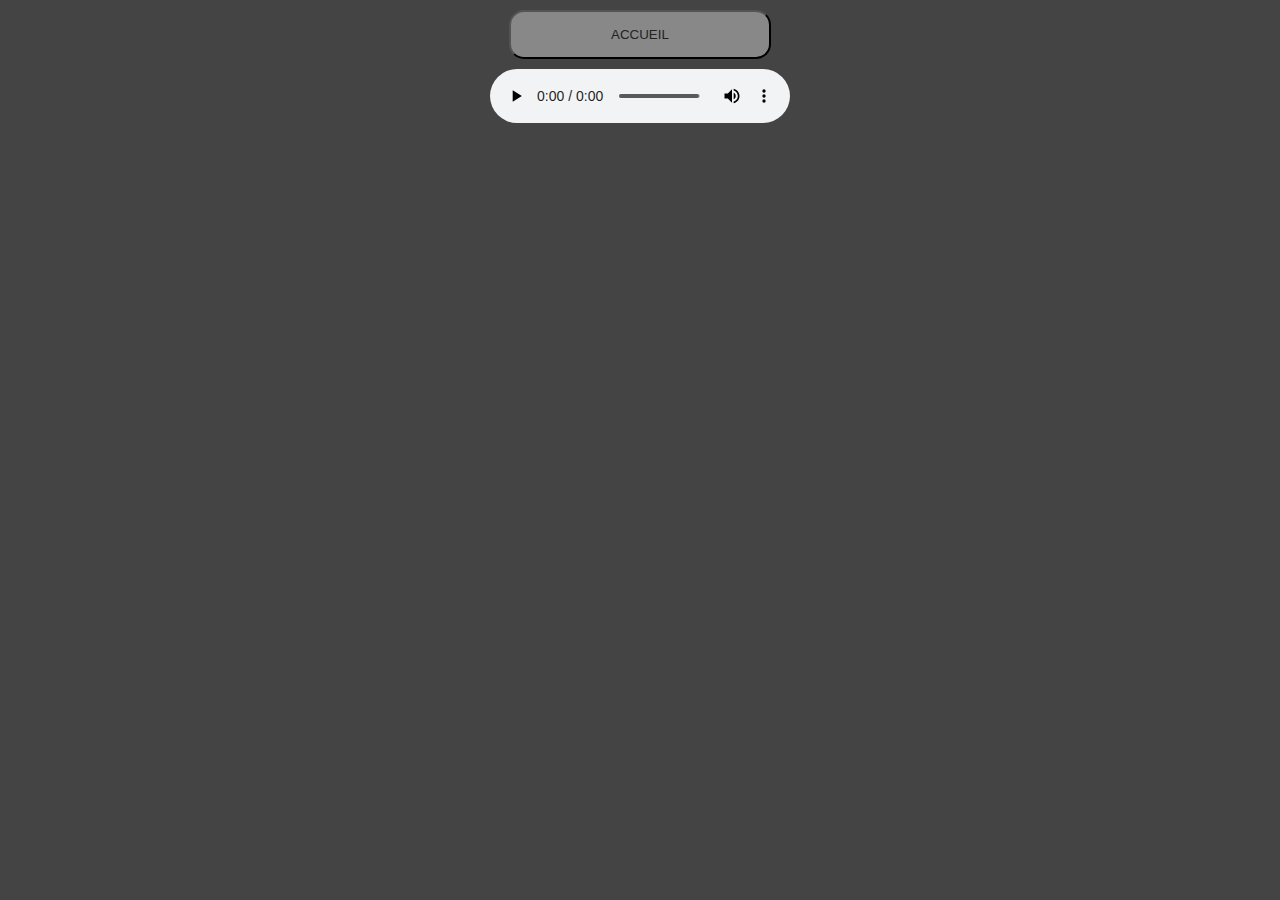
==== jeu.html @ b5df3f46 "reparation" ====
<!DOCTYPE html>
<html>

    <head>
        <title>TauntiO</title>
        <link rel="stylesheet" href="style.css">

    </head>

    <body>

        <input type="button" onclick="window.location.href = 'index.html';" value="Accueil" />
        <audio controls src="sounds/rammusOk.mp3">rammus be like</audio>
        
    </body>

</html>
---- style.css ----
body{
    background-color: #444444;
    
}
   
input {
    padding: 15px 100px;
    margin: 10px 4px;
    cursor: pointer;
    text-transform: uppercase;
    text-align: center;
    display: block;
    margin-left: auto;
    margin-right: auto;
    background-color: #888888;
    color: #222222;
    border-radius: 15px;
  }
  input:hover {
    background-color: #555555;
    color: #000000;
  }

  audio{
    display: block;
    margin-left: auto;
    margin-right: auto;
  }
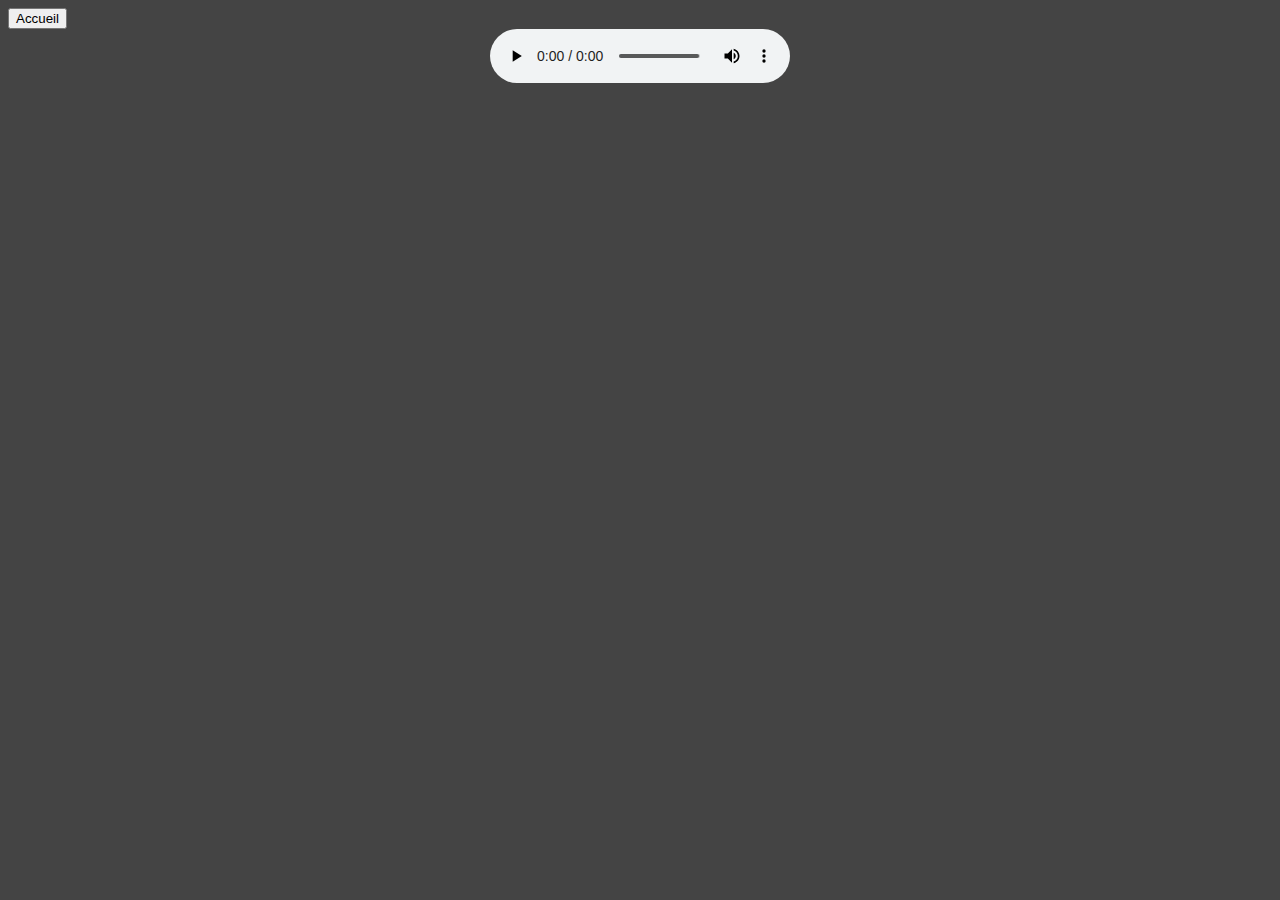
==== commit 41e0758b: "manque plus que le php pour un prototype" ====
--- a/jeu.html
+++ b/jeu.html
@@ -1,17 +1,15 @@
 <!DOCTYPE html>
-<html>
-
-    <head>
-        <title>TauntiO</title>
-        <link rel="stylesheet" href="style.css">
-
-    </head>
-
-    <body>
-
-        <input type="button" onclick="window.location.href = 'index.html';" value="Accueil" />
-        <audio controls src="sounds/rammusOk.mp3">rammus be like</audio>
-        
-    </body>
-
-</html>
+<html lang="fr">
+<head>
+    <meta charset="UTF-8">
+    <meta http-equiv="X-UA-Compatible" content="IE=edge">
+    <meta name="viewport" content="width=device-width, initial-scale=1.0">
+    <link rel="stylesheet" href="style.css">
+    <title>TauntiO</title>
+</head>
+<body>
+    <button  onclick="window.location.href = 'index.html';">Accueil</button>
+    <audio controls src="sounds/rammusOk.mp3">Audio aléatoire</audio>
+</body>
+</body>
+</html>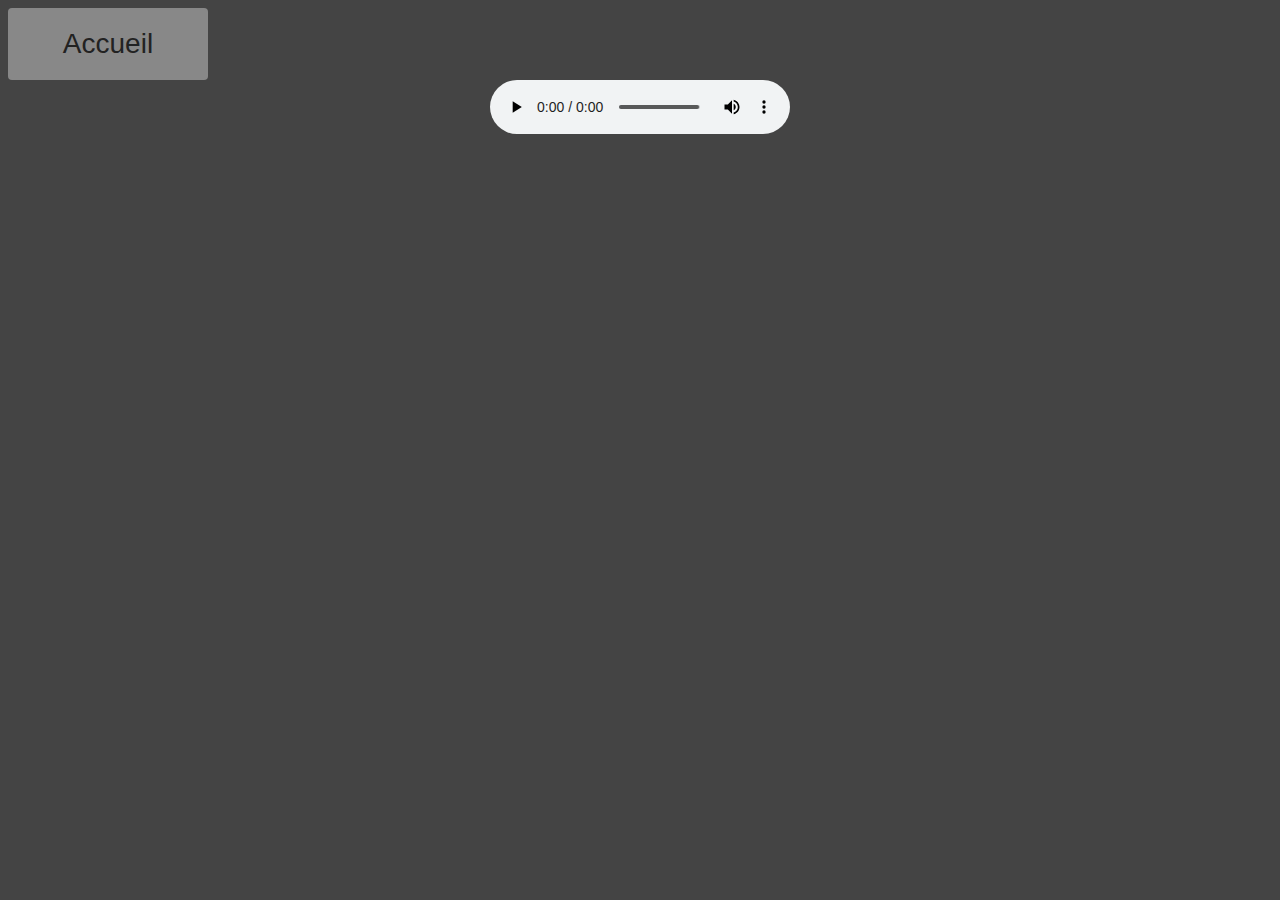
==== commit ee48288a: "début de la révision des boutons" ====
--- a/jeu.html
+++ b/jeu.html
@@ -8,7 +8,7 @@
     <title>TauntiO</title>
 </head>
 <body>
-    <button  onclick="window.location.href = 'index.html';">Accueil</button>
+    <button class="button" onclick="window.location.href = 'index.html';">Accueil</button>
     <audio controls src="sounds/rammusOk.mp3">Audio aléatoire</audio>
 </body>
 </body>
--- a/style.css
+++ b/style.css
@@ -1,29 +1,55 @@
 body{
-    background-color: #444444;
-    
+  background-color: #444444;
 }
    
-input {
-    padding: 15px 100px;
-    margin: 10px 4px;
-    cursor: pointer;
-    text-transform: uppercase;
-    text-align: center;
-    display: block;
-    margin-left: auto;
-    margin-right: auto;
-    background-color: #888888;
-    color: #222222;
-    border-radius: 15px;
-  }
-  input:hover {
-    background-color: #555555;
-    color: #000000;
-  }
+.button {
+  display: inline-block;
+  border-radius: 4px;
+  background-color: #888888;
+  border: none;
+  color: #222222;
+  text-align: center;
+  font-size: 28px;
+  padding: 20px;
+  width: 200px;
+  transition: all 0.5s;
+  cursor: pointer;
+}
 
-  audio{
-    display: block;
-    margin-left: auto;
-    margin-right: auto;
-  }
+.button span {
+  cursor: pointer;
+  display: inline-block;
+  position: relative;
+  transition: 0.5s;
+}
 
+.button span:after {
+  content: '\00bb';
+  position: absolute;
+  opacity: 0;
+  top: 0;
+  right: -20px;
+  transition: 0.5s;
+}
+
+.button:hover span {
+  padding-right: 25px;
+}
+
+.button:hover span:after {
+  opacity: 1;
+  right: 0;
+}
+
+
+audio{
+  display: block;
+  margin-left: auto;
+  margin-right: auto;
+}
+  
+
+
+
+
+
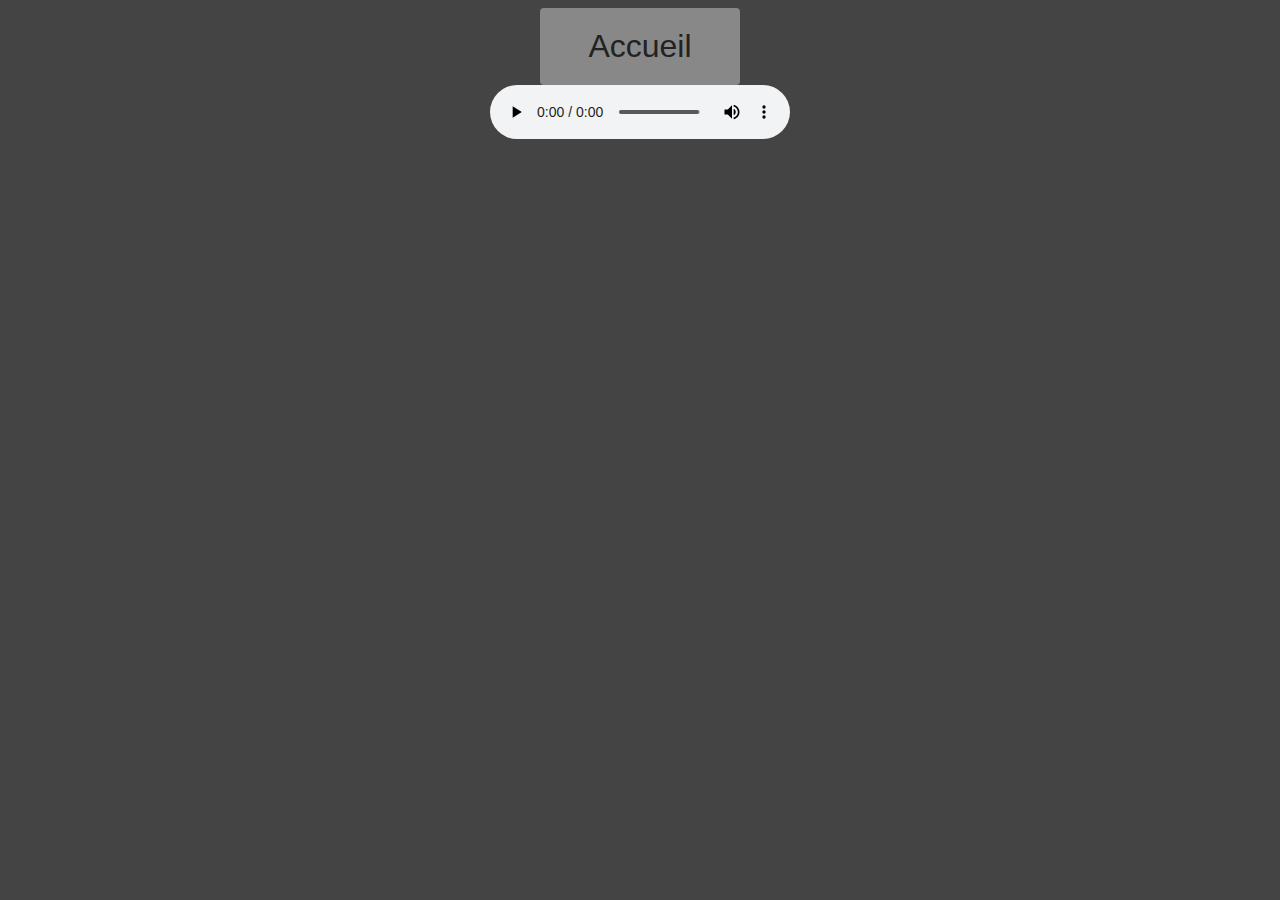
==== commit 670ee0a1: "centrer les boutons et le css marche mtn sur les deux" ====
--- a/jeu.html
+++ b/jeu.html
@@ -8,7 +8,7 @@
     <title>TauntiO</title>
 </head>
 <body>
-    <button class="button" onclick="window.location.href = 'index.html';">Accueil</button>
+    <button class="button" onclick="window.location.href = 'index.html';"><span>Accueil</span></button>
     <audio controls src="sounds/rammusOk.mp3">Audio aléatoire</audio>
 </body>
 </body>
--- a/style.css
+++ b/style.css
@@ -1,26 +1,32 @@
 body{
   background-color: #444444;
 }
+
+.centre {
+  margin: auto;
+}
    
 .button {
-  display: inline-block;
+  display: block;
   border-radius: 4px;
   background-color: #888888;
   border: none;
   color: #222222;
   text-align: center;
-  font-size: 28px;
+  font-size: 2rem;
   padding: 20px;
   width: 200px;
   transition: all 0.5s;
   cursor: pointer;
+  margin : auto;
 }
 
 .button span {
   cursor: pointer;
-  display: inline-block;
   position: relative;
   transition: 0.5s;
+  display: block;
+  margin : auto;
 }
 
 .button span:after {
